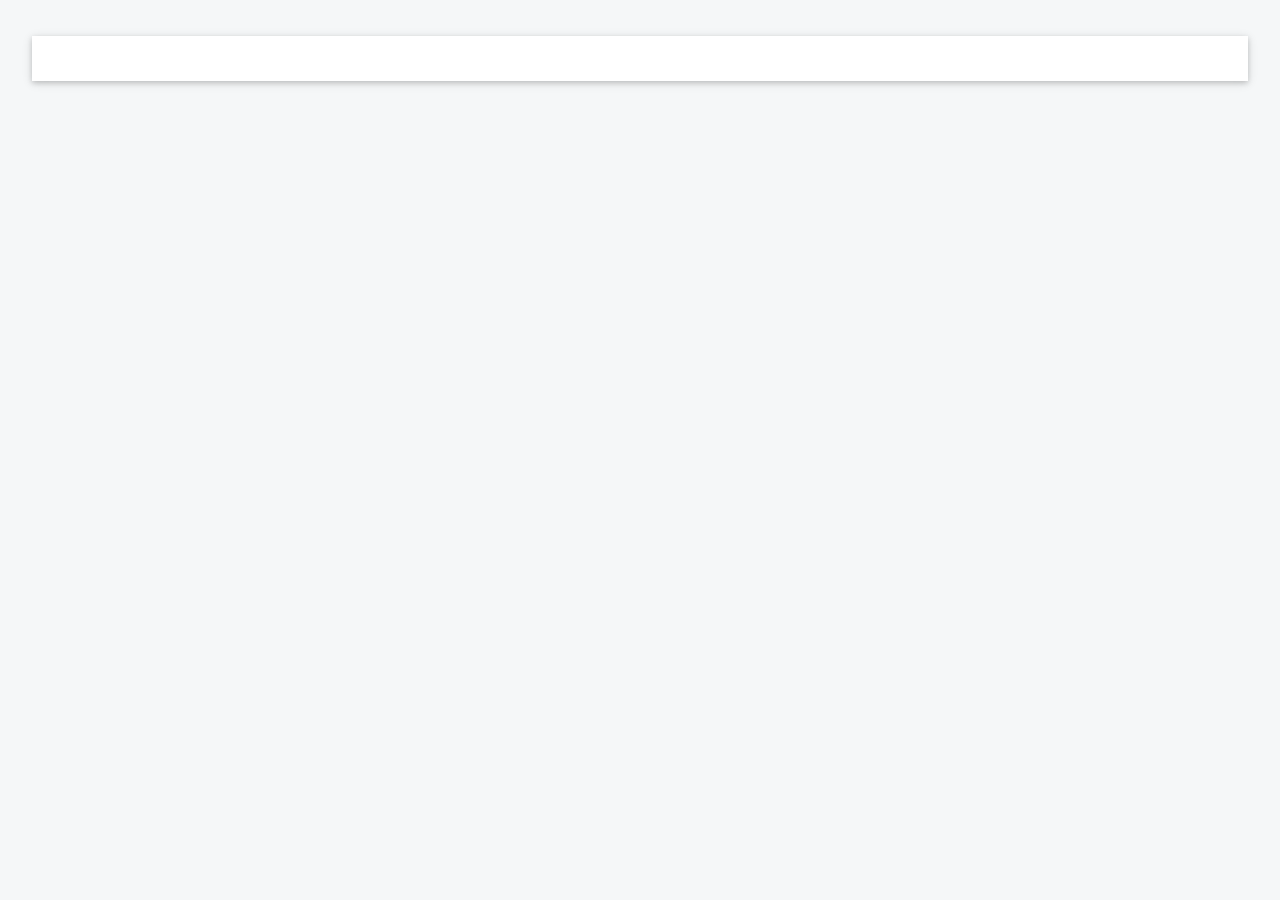
==== index.html @ feb23420 "Cambios menores." ====
<!DOCTYPE html>
<html>
    <title>Yjere - Sistemas de informaci&oacute;n</title>
    <meta charset="UTF-8" />
    <meta name="viewport" content="width=device-width, initial-scale=1" />
    <link rel="icon" type="image/png" sizes="16x16" href="img/favicon/favicon-16x16.png" />
    <link rel="icon" type="image/png" sizes="32x32" href="img/favicon/favicon-32x32.png" />
    <link rel="icon" type="image/ico" sizes="48x48" href="img/favicon/favicon.ico" />
    <link rel="stylesheet" href="css/w3.css" />
    <link rel="stylesheet" href="css/w3-theme-blue-grey.css" />
    <link rel="stylesheet" href="https://fonts.googleapis.com/css?family=Open+Sans" />
    <link rel="stylesheet" href="https://cdnjs.cloudflare.com/ajax/libs/font-awesome/4.7.0/css/font-awesome.min.css" />
    <script type="text/javascript" src="js/jquery-1.10.2.js"></script>
    <script type="text/javascript" src="js/PgwSlideshow/pgwslideshow.min.js"></script>
    <link rel="stylesheet" href="js/PgwSlideshow/pgwslideshow_light.min.css" />
    <link rel="stylesheet" href="js/PgwSlideshow/pgwslideshow.min.css" />
    <script type="text/javascript">
        // Accordion
        function myFunction(id) {
          var x = document.getElementById(id);
          if (x.className.indexOf("w3-show") == -1) {
            x.className += " w3-show";
            x.previousElementSibling.className += " w3-theme-d1";
          } else { 
            x.className = x.className.replace("w3-show", "");
            x.previousElementSibling.className = 
            x.previousElementSibling.className.replace(" w3-theme-d1", "");
          }
        }
        
        // Used to toggle the menu on smaller screens when clicking on the menu button
        function openNav() {
          var x = document.getElementById("navDemo");
          if (x.className.indexOf("w3-show") == -1) {
            x.className += " w3-show";
          } else { 
            x.className = x.className.replace(" w3-show", "");
          }
        }
        
        $(document).ready(function() {
        
          $("#page-header").load("omni/header.html");
        
          $("#page-content").load("content/about.html");
        
        
          $("#page-footer").load("omni/footer.html");
        
          //Slider
          var pgwSlideshow = $('.pgwSlideshow').pgwSlideshow({
        
            mainClassName: 'pgwSlideshowLight',
            displayList: false,
            autoSlide: true,
            transitionEffect : 'fading',
            adaptiveDuration : 500,
            transitionDuration: 500,
            intervalDuration: 10000
        
          });
        
          pgwSlideshow.startSlide();
        
        });
        
    </script>
    <style>
        html, body, h1, h2, h3, h4, h5 {font-family: "Open Sans", sans-serif}
    </style>
    <body class="w3-theme-l5">

        <div id="page-header">
        </div>

        <div class="w3-container w3-content" style="max-width:1400px;margin-top:20px">
            <div class="w3-row">
                <div class="w3-col m12">
                    <div class="w3-container w3-card w3-white w3-round w3-margin">
                        <br>
                        <ul class="pgwSlideshow">
                            <li><img src="img/banners/Banner3.jpg" alt="S&oacute;lidos conocimientos tecnol&oacute;gicos" data-description="Este es nuestro mayor respaldo: saber." /></li>
                            <li><img src="img/banners/innovation_1-960x360.jpg" alt="Soluciones a medida" data-description="Buscamos el modo de lograr la soluci&oacute;n propicia a su necesidad." /></li>
                            <li><img src="img/banners/Banner2_0.png" alt="Desarrollo de servicios web" data-description="Permanezca conectado al mundo a trav&eacute;s de nuestros servicios." /></li>
                            <li><img src="img/banners/Software-Development-and-QA-960x360.jpg" alt="Enfoque al cliente" data-description="Nuestros profesionales tienen como centro de atenci&oacute;n la satisfacci&oacute;n del cliente." /></li>
                            <li><img src="img/banners/slider1.jpg" alt="Opere en forma segura" data-description="Entre nuestras soluciones inform&aacute;ticas se encuentra el resguardo adecuado de su informaci&oacute;n." /></li>
                            <li><img src="img/banners/BannerIT2-960x360.png" alt="Multiprocesamiento y concurrencia" data-description="Nuestras aplicaciones est&aacute;n preparadas para tolerar la carga de trabajo concurrente acorde al mundo de hoy." /></li>
                            <li><img src="img/banners/software_development.jpg" alt="Dise&ntilde;o web adaptativo" data-description="Nuestros desarrollos de software se adaptan a cualquier tipo de dispositivo." /></li>
                            <li><img src="img/banners/banner_why_commtel.jpg" alt="Arquitectura de hardware a medida" data-description="Se establecen las bases arquitect&oacute;nicas del hardware acorde a las necesidades." /></li>
                            <li><img src="img/banners/How-to-save-Tax-Deducted-at-source-TDS-on-your-bank-fixed-deposits-bonds.jpg" alt="D&eacute; a conocer su actividad" data-description="Posibilite al mundo conocer las habilidades y fortalezas de su organizaci&oacute;n." /></li>
                            <li><img src="img/banners/software2.jpg" alt="Desarrollo de software con tecnolog&iacute;as confiables" data-description="Nuestro software se construye con s&oacute;lidos y actuales bloques de construcci&oacute;n." /></li>
                            <li><img src="img/banners/03.jpg" alt="Intercambie informaci&oacute;n" data-description="Perm&iacute;tase beneficiarse junto a otras organizaciones y personas de compartir informaci&oacute;n." /></li>
                            <li><img src="img/banners/banner_softwaredevelopment.jpg" alt="C&oacute;digo seguro" data-description="Nuestro c&oacute;digo est&aacute; escrito y testeado con altos est&aacute;ndares de calidad." /></li>
                            <li><img src="img/banners/slide1.jpg" alt="Descubramos sus necesidades" data-description="Y permita que nuestros profesionales dise&ntilde;en el camino hacia un mejor desempe&ntilde;o." /></li>
                            <li><img src="img/banners/slide3.jpg" alt="Mejore sus tiempos de respuesta" data-description="Incremente sus productividad organizando las tareas, apoy&aacute;ndose en nuestras herramientas." /></li>
                            <!--
                                <li>
                                    <a href="http://es.wikipedia.org/wiki/Vortice" target="_blank">
                                        <img src="Vortice.jpg" alt="Vortice">
                                    </a>
                                </li>
                                -->
                        </ul>
                        <br />
                    </div>
                </div>
            </div>

            <div id="page-content">
            </div>
            
        </div>

        <div id="page-footer">
        </div>
    </body>
</html>
---- js/PgwSlideshow/pgwslideshow_light.min.css ----
/**
 * pgwSlideshowLight - Version 2.0
 *
 * Copyright 2014, Jonathan M. Piat
 * http://pgwjs.com - http://pagawa.com
 *
 * Released under the GNU GPLv3 license - http://opensource.org/licenses/gpl-3.0
 */
.pgwSlideshowLight{width:100%;background:#ddd;display:none}.pgwSlideshowLight a{color:#fff}.pgwSlideshowLight .ps-current{text-align:center;position:relative;min-height:150px;overflow:hidden}.pgwSlideshowLight .ps-current>ul>li{text-align:center;width:100%;z-index:1;opacity:0;display:block}.pgwSlideshowLight .ps-current>ul>li img{display:block;max-width:100%;margin:auto}.pgwSlideshowLight .ps-caption{background:rgba(0,0,0,0.5);filter:progid:DXImageTransform.Microsoft.gradient(GradientType=0,startColorstr='#99000000',endColorstr='#99000000');-ms-filter:"progid:DXImageTransform.Microsoft.gradient(GradientType=0,startColorstr='#99000000', endColorstr='#99000000')";text-align:left;font-size:1rem;color:#fff;position:absolute;left:0;bottom:0;width:100%;padding:10px;display:none}.pgwSlideshowLight .ps-caption span{padding:7px;display:inline-block}.pgwSlideshowLight .ps-list{border-top:1px solid #aaa;box-shadow:0 10px 10px -5px #999 inset;background:#ddd;overflow:hidden;position:relative}.pgwSlideshowLight .ps-list ul{position:relative;list-style:none;margin:0;padding:0;left:0}.pgwSlideshowLight .ps-list li{float:left}.pgwSlideshowLight .ps-list li .ps-item{display:block;margin:15px 8px;opacity:.6;filter:alpha(opacity=60)}.pgwSlideshowLight .ps-list li img{display:block;border:1px solid #aaa;width:80px;height:80px}.pgwSlideshowLight .ps-list li .ps-item.ps-selected{float:left;opacity:1;border:4px solid #fff;overflow:hidden}.pgwSlideshowLight .ps-list li .ps-item.ps-selected img{margin:-4px}.pgwSlideshowLight .ps-prevIcon{border-color:transparent #fff transparent;border-style:solid;border-width:10px 10px 10px 0;display:block}.pgwSlideshowLight .ps-nextIcon{border-color:transparent #fff transparent;border-style:solid;border-width:10px 0 10px 10px;display:block}.pgwSlideshowLight .ps-current .ps-prev{background:rgba(0,0,0,0.5);filter:progid:DXImageTransform.Microsoft.gradient(GradientType=0,startColorstr='#99000000',endColorstr='#99000000');-ms-filter:"progid:DXImageTransform.Microsoft.gradient(GradientType=0,startColorstr='#99000000', endColorstr='#99000000')";border:1px solid #777;border-left:0;border-radius:0 4px 4px 0;position:absolute;padding:20px 20px 20px 15px;left:0;top:45%;cursor:pointer}.pgwSlideshowLight .ps-current .ps-next{background:rgba(0,0,0,0.5);filter:progid:DXImageTransform.Microsoft.gradient(GradientType=0,startColorstr='#99000000',endColorstr='#99000000');-ms-filter:"progid:DXImageTransform.Microsoft.gradient(GradientType=0,startColorstr='#99000000', endColorstr='#99000000')";border:1px solid #777;border-right:0;border-radius:4px 0 0 4px;position:absolute;padding:20px 15px 20px 20px;right:0;top:45%;cursor:pointer}.pgwSlideshowLight .ps-list .ps-prev{background:rgba(0,0,0,0.5);filter:progid:DXImageTransform.Microsoft.gradient(GradientType=0,startColorstr='#bb000000',endColorstr='#bb000000');-ms-filter:"progid:DXImageTransform.Microsoft.gradient(GradientType=0,startColorstr='#bb000000', endColorstr='#bb000000')";border:1px solid #777;border-left:0;border-radius:0 4px 4px 0;padding:20px 15px 20px 12px;cursor:pointer;position:absolute;left:0;top:25px;z-index:1000;display:none}.pgwSlideshowLight .ps-list .ps-next{background:rgba(0,0,0,0.5);filter:progid:DXImageTransform.Microsoft.gradient(GradientType=0,startColorstr='#bb000000',endColorstr='#bb000000');-ms-filter:"progid:DXImageTransform.Microsoft.gradient(GradientType=0,startColorstr='#bb000000', endColorstr='#bb000000')";border:1px solid #777;border-right:0;border-radius:4px 0 0 4px;padding:20px 12px 20px 15px;cursor:pointer;position:absolute;right:0;top:25px;z-index:1000;display:none}.pgwSlideshowLight.narrow .ps-list li img{width:60px;height:60px}.pgwSlideshowLight.narrow .ps-current .ps-prev{padding:15px 15px 15px 12px;top:40%}.pgwSlideshowLight.narrow .ps-current .ps-next{padding:15px 12px 15px 15px;top:40%}.pgwSlideshowLight.narrow .ps-list .ps-prev{padding:15px 12px 15px 10px;top:20px}.pgwSlideshowLight.narrow .ps-list .ps-next{padding:15px 10px 15px 12px;top:20px}.pgwSlideshowLight.narrow .ps-caption{font-size:.8rem;padding:8px}
---- js/PgwSlideshow/pgwslideshow.min.css ----
/**
 * PgwSlideshow - Version 2.0
 *
 * Copyright 2014, Jonathan M. Piat
 * http://pgwjs.com - http://pagawa.com
 *
 * Released under the GNU GPLv3 license - http://opensource.org/licenses/gpl-3.0
 */
.pgwSlideshow{width:100%;background:#333;display:none}.pgwSlideshow a{color:#fff}.pgwSlideshow .ps-current{text-align:center;position:relative;min-height:150px;overflow:hidden}.pgwSlideshow .ps-current>ul>li{text-align:center;width:100%;z-index:1;opacity:0;display:block}.pgwSlideshow .ps-current>ul>li img{display:block;max-width:100%;margin:auto}.pgwSlideshow .ps-caption{background:rgba(0,0,0,0.5);filter:progid:DXImageTransform.Microsoft.gradient(GradientType=0,startColorstr='#99000000',endColorstr='#99000000');-ms-filter:"progid:DXImageTransform.Microsoft.gradient(GradientType=0,startColorstr='#99000000', endColorstr='#99000000')";text-align:left;font-size:1rem;color:#fff;position:absolute;left:0;bottom:0;width:100%;padding:10px;display:none}.pgwSlideshow .ps-caption span{padding:7px;display:inline-block}.pgwSlideshow .ps-list{border-top:1px solid #555;box-shadow:0 10px 10px -5px #333 inset;background:#555;overflow:hidden;position:relative}.pgwSlideshow .ps-list ul{position:relative;list-style:none;margin:0;padding:0;left:0}.pgwSlideshow .ps-list li{float:left}.pgwSlideshow .ps-list li .ps-item{display:block;margin:15px 8px;opacity:.6;filter:alpha(opacity=60)}.pgwSlideshow .ps-list li img{display:block;border:1px solid #777;width:80px;height:80px}.pgwSlideshow .ps-list li .ps-item.ps-selected{float:left;opacity:1;border:4px solid #fff;overflow:hidden}.pgwSlideshow .ps-list li .ps-item.ps-selected img{margin:-4px}.pgwSlideshow .ps-prevIcon{border-color:transparent #fff transparent;border-style:solid;border-width:10px 10px 10px 0;display:block}.pgwSlideshow .ps-nextIcon{border-color:transparent #fff transparent;border-style:solid;border-width:10px 0 10px 10px;display:block}.pgwSlideshow .ps-current .ps-prev{background:rgba(0,0,0,0.5);filter:progid:DXImageTransform.Microsoft.gradient(GradientType=0,startColorstr='#99000000',endColorstr='#99000000');-ms-filter:"progid:DXImageTransform.Microsoft.gradient(GradientType=0,startColorstr='#99000000', endColorstr='#99000000')";border:1px solid #777;border-left:0;border-radius:0 4px 4px 0;position:absolute;padding:20px 20px 20px 15px;left:0;top:45%;cursor:pointer}.pgwSlideshow .ps-current .ps-next{background:rgba(0,0,0,0.5);filter:progid:DXImageTransform.Microsoft.gradient(GradientType=0,startColorstr='#99000000',endColorstr='#99000000');-ms-filter:"progid:DXImageTransform.Microsoft.gradient(GradientType=0,startColorstr='#99000000', endColorstr='#99000000')";border:1px solid #777;border-right:0;border-radius:4px 0 0 4px;position:absolute;padding:20px 15px 20px 20px;right:0;top:45%;cursor:pointer}.pgwSlideshow .ps-list .ps-prev{background:rgba(0,0,0,0.5);filter:progid:DXImageTransform.Microsoft.gradient(GradientType=0,startColorstr='#bb000000',endColorstr='#bb000000');-ms-filter:"progid:DXImageTransform.Microsoft.gradient(GradientType=0,startColorstr='#bb000000', endColorstr='#bb000000')";border:1px solid #777;border-left:0;border-radius:0 4px 4px 0;padding:20px 15px 20px 12px;cursor:pointer;position:absolute;left:0;top:25px;z-index:1000;display:none}.pgwSlideshow .ps-list .ps-next{background:rgba(0,0,0,0.5);filter:progid:DXImageTransform.Microsoft.gradient(GradientType=0,startColorstr='#bb000000',endColorstr='#bb000000');-ms-filter:"progid:DXImageTransform.Microsoft.gradient(GradientType=0,startColorstr='#bb000000', endColorstr='#bb000000')";border:1px solid #777;border-right:0;border-radius:4px 0 0 4px;padding:20px 12px 20px 15px;cursor:pointer;position:absolute;right:0;top:25px;z-index:1000;display:none}.pgwSlideshow.narrow .ps-list li img{width:60px;height:60px}.pgwSlideshow.narrow .ps-current .ps-prev{padding:15px 15px 15px 12px;top:40%}.pgwSlideshow.narrow .ps-current .ps-next{padding:15px 12px 15px 15px;top:40%}.pgwSlideshow.narrow .ps-list .ps-prev{padding:15px 12px 15px 10px;top:20px}.pgwSlideshow.narrow .ps-list .ps-next{padding:15px 10px 15px 12px;top:20px}.pgwSlideshow.narrow .ps-caption{font-size:.8rem;padding:8px}
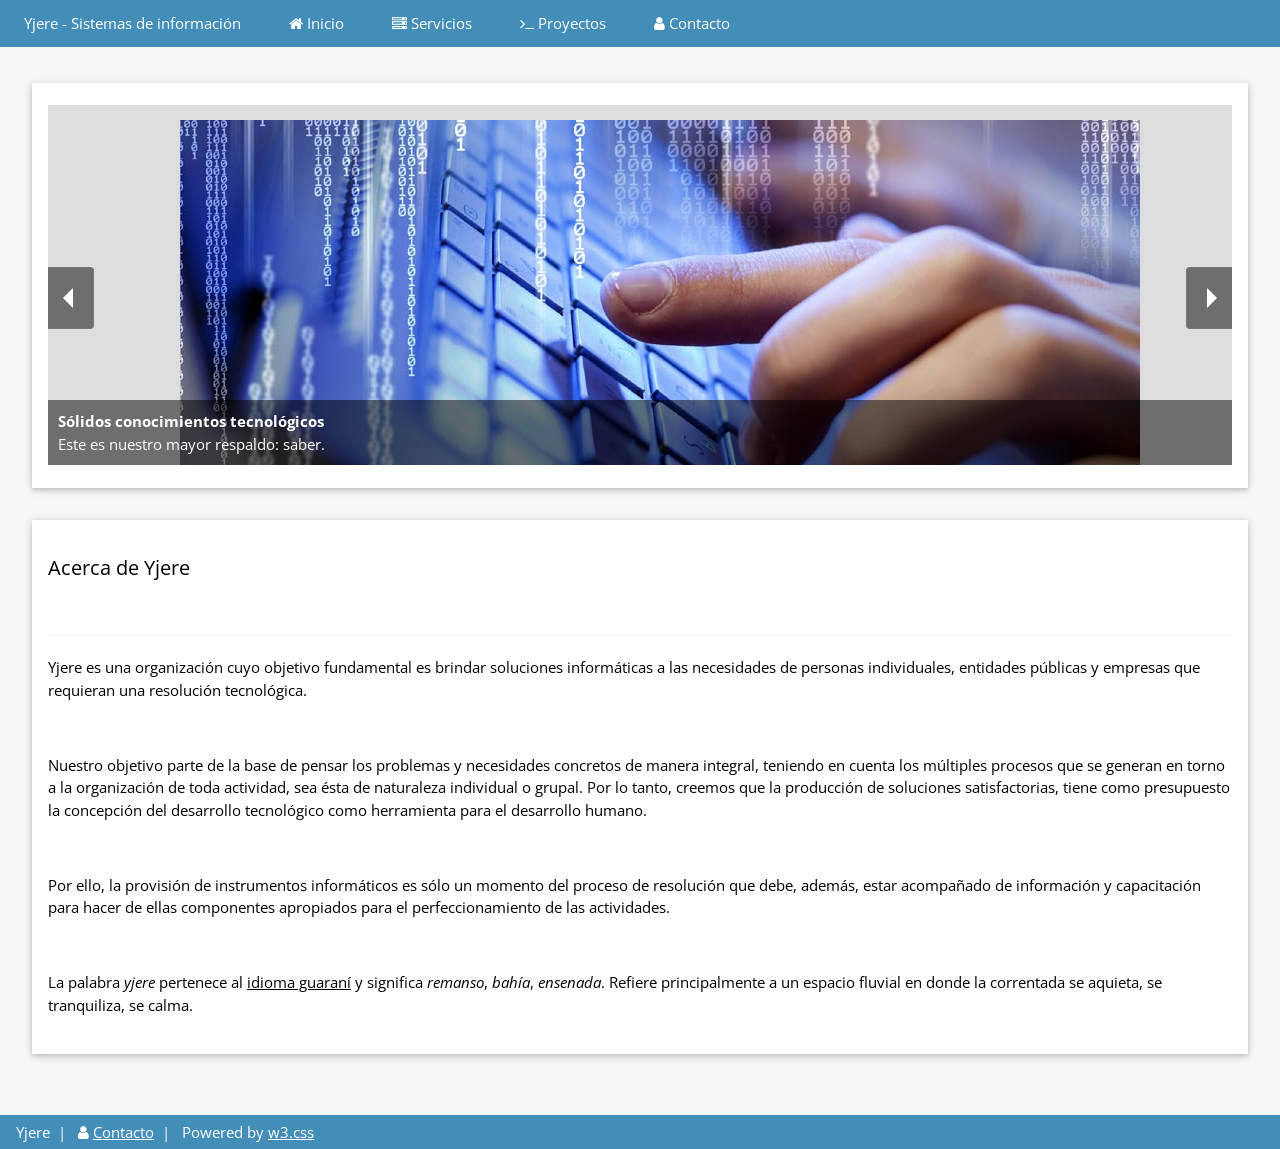
==== commit 1aead9ff: "Se usa ahora jquery.min en lugar del jquery extendido." ====
--- a/index.html
+++ b/index.html
@@ -10,7 +10,7 @@
     <link rel="stylesheet" href="css/w3-theme-blue-grey.css" />
     <link rel="stylesheet" href="https://fonts.googleapis.com/css?family=Open+Sans" />
     <link rel="stylesheet" href="https://cdnjs.cloudflare.com/ajax/libs/font-awesome/4.7.0/css/font-awesome.min.css" />
-    <script type="text/javascript" src="js/jquery-1.10.2.js"></script>
+    <script type="text/javascript" src="js/jquery-1.10.2.min.js"></script>
     <script type="text/javascript" src="js/PgwSlideshow/pgwslideshow.min.js"></script>
     <link rel="stylesheet" href="js/PgwSlideshow/pgwslideshow_light.min.css" />
     <link rel="stylesheet" href="js/PgwSlideshow/pgwslideshow.min.css" />
@@ -40,12 +40,11 @@
         
         $(document).ready(function() {
         
-          $("#page-header").load("omni/header.html");
+          $("#page-header").load("html/omni/header.html");
         
-          $("#page-content").load("content/about.html");
+          $("#page-content").load("html/content/about.html");
         
-        
-          $("#page-footer").load("omni/footer.html");
+          $("#page-footer").load("html/omni/footer.html");
         
           //Slider
           var pgwSlideshow = $('.pgwSlideshow').pgwSlideshow({
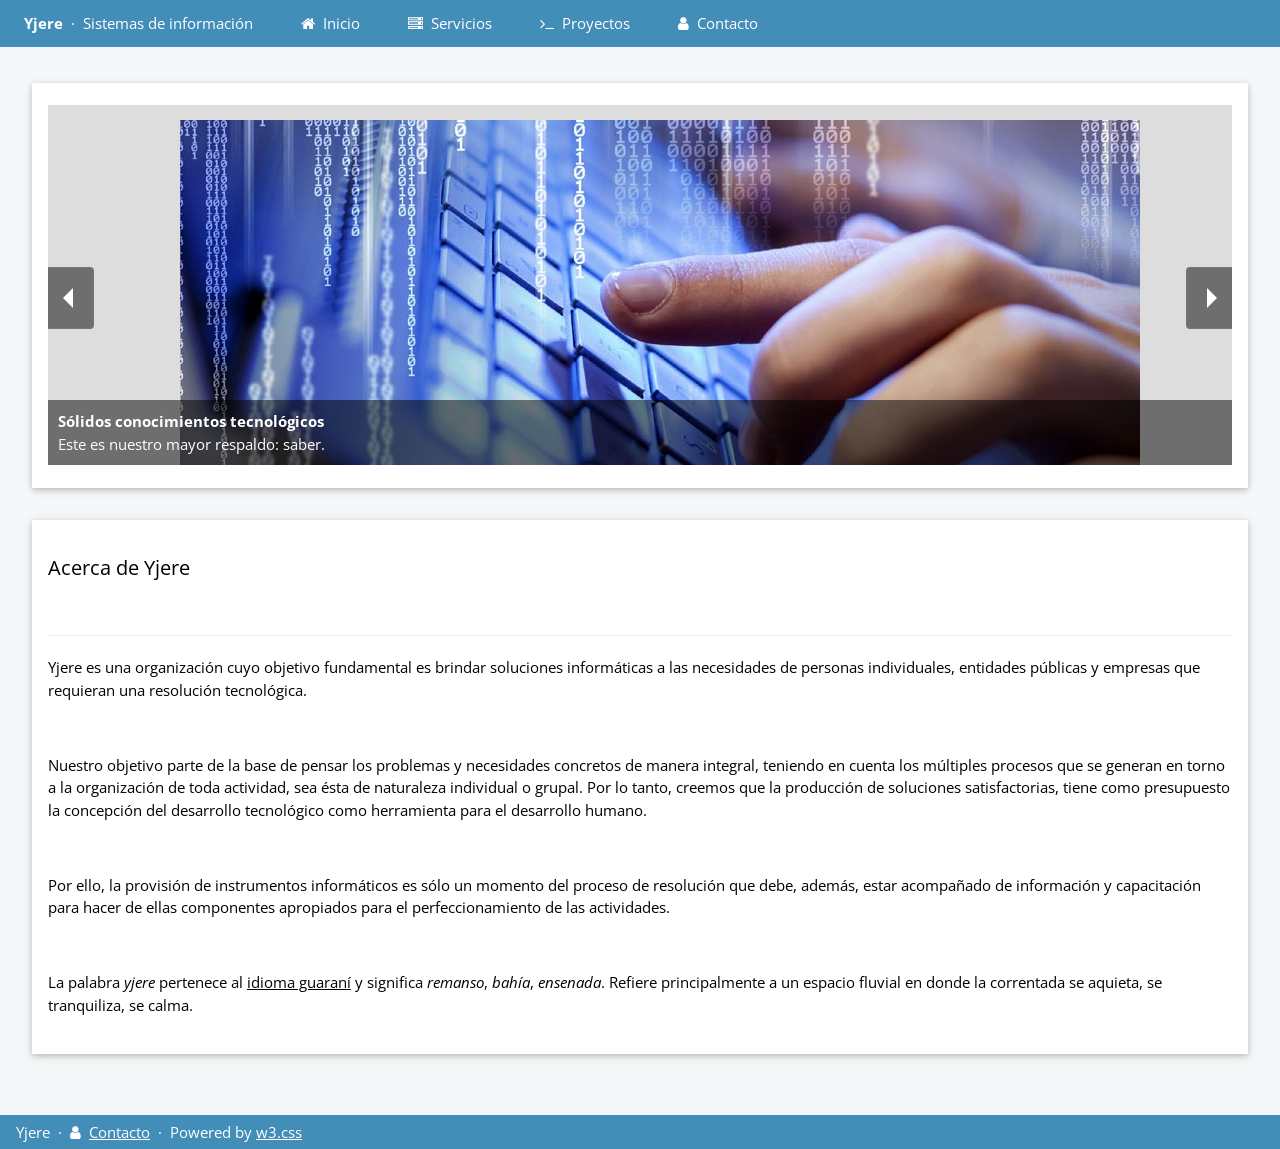
==== commit 7b91430e: "Se modifica título de página." ====
--- a/index.html
+++ b/index.html
@@ -1,6 +1,6 @@
 <!DOCTYPE html>
 <html>
-    <title>Yjere - Sistemas de informaci&oacute;n</title>
+    <title>Yjere&nbsp;&middot;&nbsp;Sistemas de informaci&oacute;n</title>
     <meta charset="UTF-8" />
     <meta name="viewport" content="width=device-width, initial-scale=1" />
     <link rel="icon" type="image/png" sizes="16x16" href="img/favicon/favicon-16x16.png" />
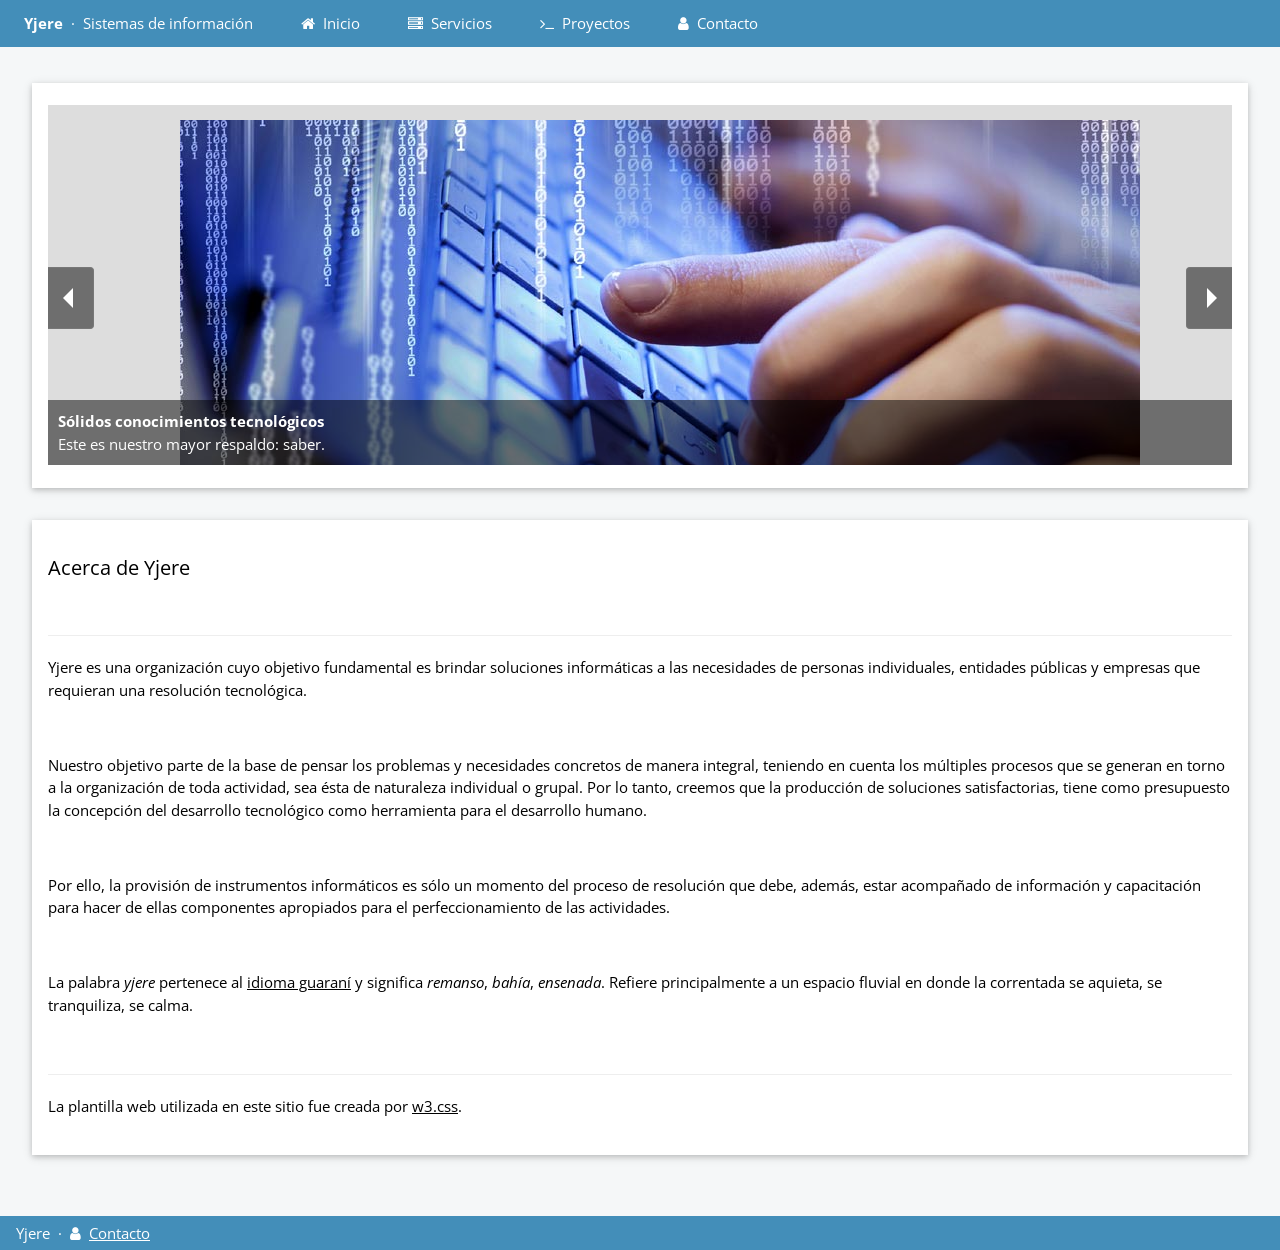
==== commit d1333fb4: "Se cambia levemente una descripción." ====
--- a/index.html
+++ b/index.html
@@ -87,7 +87,7 @@
                             <li><img src="img/banners/software_development.jpg" alt="Dise&ntilde;o web adaptativo" data-description="Nuestros desarrollos de software se adaptan a cualquier tipo de dispositivo." /></li>
                             <li><img src="img/banners/banner_why_commtel.jpg" alt="Arquitectura de hardware a medida" data-description="Se establecen las bases arquitect&oacute;nicas del hardware acorde a las necesidades." /></li>
                             <li><img src="img/banners/How-to-save-Tax-Deducted-at-source-TDS-on-your-bank-fixed-deposits-bonds.jpg" alt="D&eacute; a conocer su actividad" data-description="Posibilite al mundo conocer las habilidades y fortalezas de su organizaci&oacute;n." /></li>
-                            <li><img src="img/banners/software2.jpg" alt="Desarrollo de software con tecnolog&iacute;as confiables" data-description="Nuestro software se construye con s&oacute;lidos y actuales bloques de construcci&oacute;n." /></li>
+                            <li><img src="img/banners/software2.jpg" alt="Desarrollo de software con tecnolog&iacute;as confiables" data-description="Nuestra producci&oacute;n de software se realiza con fuertes y bien probados bloques de construcci&oacute;n." /></li>
                             <li><img src="img/banners/03.jpg" alt="Intercambie informaci&oacute;n" data-description="Perm&iacute;tase beneficiarse junto a otras organizaciones y personas de compartir informaci&oacute;n." /></li>
                             <li><img src="img/banners/banner_softwaredevelopment.jpg" alt="C&oacute;digo seguro" data-description="Nuestro c&oacute;digo est&aacute; escrito y testeado con altos est&aacute;ndares de calidad." /></li>
                             <li><img src="img/banners/slide1.jpg" alt="Descubramos sus necesidades" data-description="Y permita que nuestros profesionales dise&ntilde;en el camino hacia un mejor desempe&ntilde;o." /></li>
